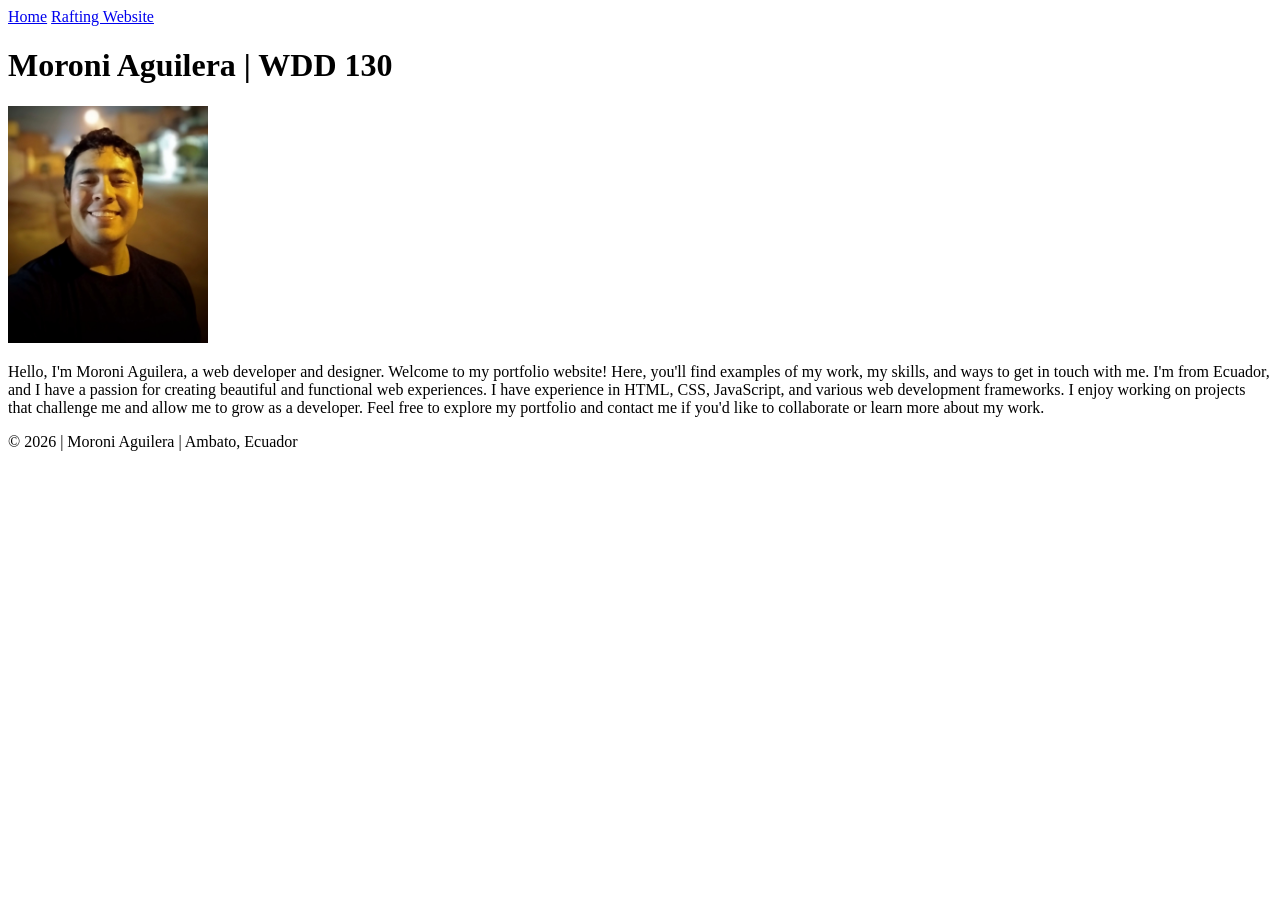
==== index.html @ 91e1b0b2 "Add meta description to index.html and adjust image height in temple.css" ====
<!DOCTYPE html>
<html lang='en-US'>

<head>
    <meta charset='utf-8'>
    <title>Moroni Aguilera | WDD 130</title>
    <meta name='viewport' content='width=device-width, initial-scale=1'>
    <meta name="description" />
</head>

<body>
    <header>
        <nav>
            <a href="#">Home</a>
            <a href="wwr/">Rafting Website</a>
        </nav>
    </header>
    <main>
        <h1>Moroni Aguilera | WDD 130</h1>
        <img src="images/profile.jpg" alt="Hello, I'm Moroni Aguilera" width="200">
        <p>Hello, I'm Moroni Aguilera, a web developer and designer. Welcome to my portfolio
            website! Here, you'll find examples of my work, my skills, and ways to get in touch with
            me. I'm from Ecuador, and I have a passion for creating beautiful and functional web
            experiences. I have experience in HTML, CSS, JavaScript, and various web development
            frameworks. I enjoy working on projects that challenge me and allow me to grow as a
            developer. Feel free to explore my portfolio and contact me if you'd like to collaborate
            or learn more about my work.
        </p>
    </main>
    <footer>
        <p>&copy; 2026 | Moroni Aguilera | Ambato, Ecuador</p>
    </footer>
</body>

</html>
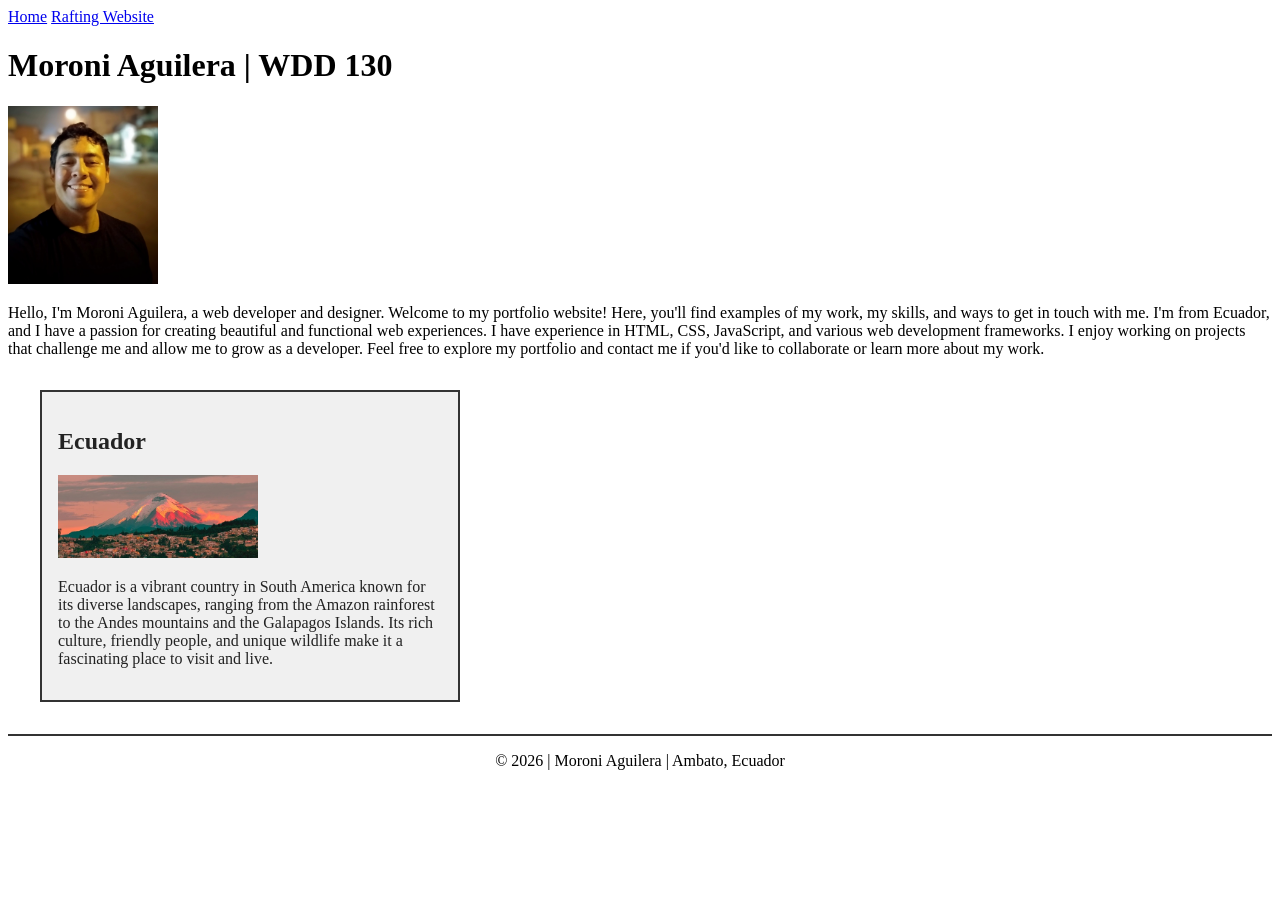
==== commit 08d3f072: "Add Cotopaxi image and update index.html with Ecuador section" ====
--- a/index.html
+++ b/index.html
@@ -5,7 +5,10 @@
     <meta charset='utf-8'>
     <title>Moroni Aguilera | WDD 130</title>
     <meta name='viewport' content='width=device-width, initial-scale=1'>
-    <meta name="description" />
+    <meta name="description"
+      content="Portfolio of Moroni Aguilera — web developer and designer showcasing projects, skills, and contact information." />
+    <meta name="author" content="Moroni Aguilera" />
+    <link rel="stylesheet" href="styles/styles.css">
 </head>
 
 <body>
@@ -27,6 +30,16 @@
             or learn more about my work.
         </p>
     </main>
+    <aside>
+        <h2>Ecuador</h2>
+        <img src="images/cotopaxi.jpg" alt="Cotopaxi Vulcan">
+        <p>Ecuador is a vibrant country in South America known for its diverse landscapes, ranging
+            from
+            the Amazon rainforest to the Andes mountains and the Galapagos Islands. Its rich
+            culture,
+            friendly people, and unique wildlife make it a fascinating place to visit and live.</p>
+
+    </aside>
     <footer>
         <p>&copy; 2026 | Moroni Aguilera | Ambato, Ecuador</p>
     </footer>
--- a/styles/styles.css
+++ b/styles/styles.css
@@ -0,0 +1,32 @@
+main {
+    max-width: fit-content;
+}
+
+aside {
+    width: 384px;
+    margin: 32px;
+    border: 2px solid #333;
+    padding: 16px;
+    background-color: rgba(240, 240, 240, 1);
+    color: rgba(34, 34, 34, 1);
+}
+
+aside > img {
+    width: 200px;
+    height: auto;
+}
+
+main > img {
+    width: 150px;
+    height: auto;
+}
+
+p {
+    padding: 0;
+}
+
+footer {
+    margin-top: 32px;
+    border-top: 2px solid rgba(51, 51, 51, 1);
+    text-align: center;
+}
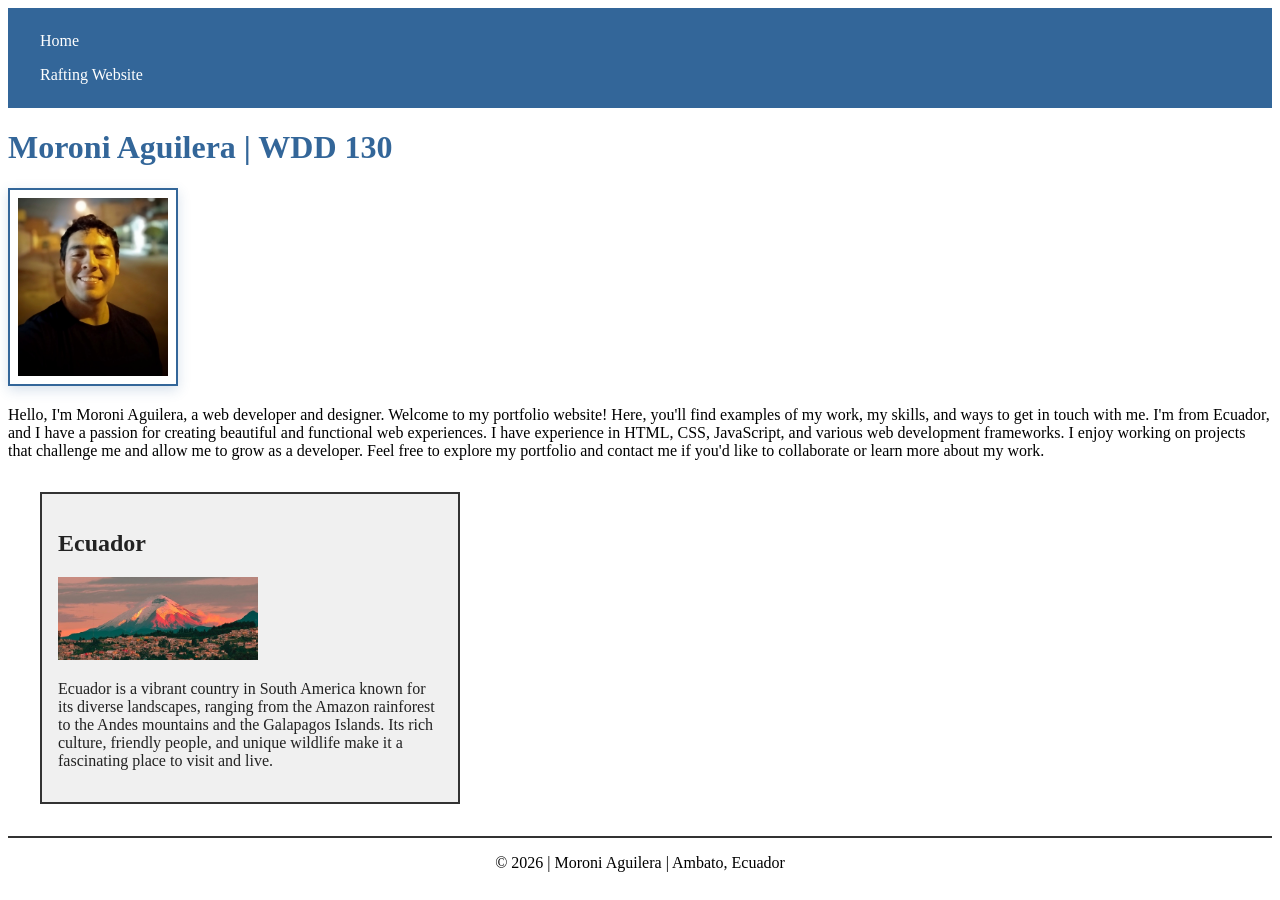
==== commit 69b3ecbf: "Fix HTML attribute quotes and enhance CSS styles for header and navigation" ====
--- a/index.html
+++ b/index.html
@@ -1,5 +1,5 @@
 <!DOCTYPE html>
-<html lang='en-US'>
+<html lang="en-US">
 
 <head>
     <meta charset='utf-8'>
--- a/styles/styles.css
+++ b/styles/styles.css
@@ -1,3 +1,19 @@
+h1 {
+    color: rgba(51, 102, 153, 1);
+}
+
+nav {
+    background-color: rgba(51, 102, 153, 1);
+    padding: 16px;
+}
+
+nav a {
+    color: rgba(255, 255, 255, 1);
+    padding: 8px 16px;
+    display: block;
+    text-decoration: none;
+}
+
 main {
     max-width: fit-content;
 }
@@ -11,14 +27,17 @@
     color: rgba(34, 34, 34, 1);
 }
 
-aside > img {
+aside img {
     width: 200px;
     height: auto;
 }
 
-main > img {
+main img {
     width: 150px;
     height: auto;
+    border: 2px solid rgba(51, 102, 153, 1);
+    padding: 8px;
+    box-shadow: 0 4px 12px rgba(51, 102, 153, 0.2);
 }
 
 p {
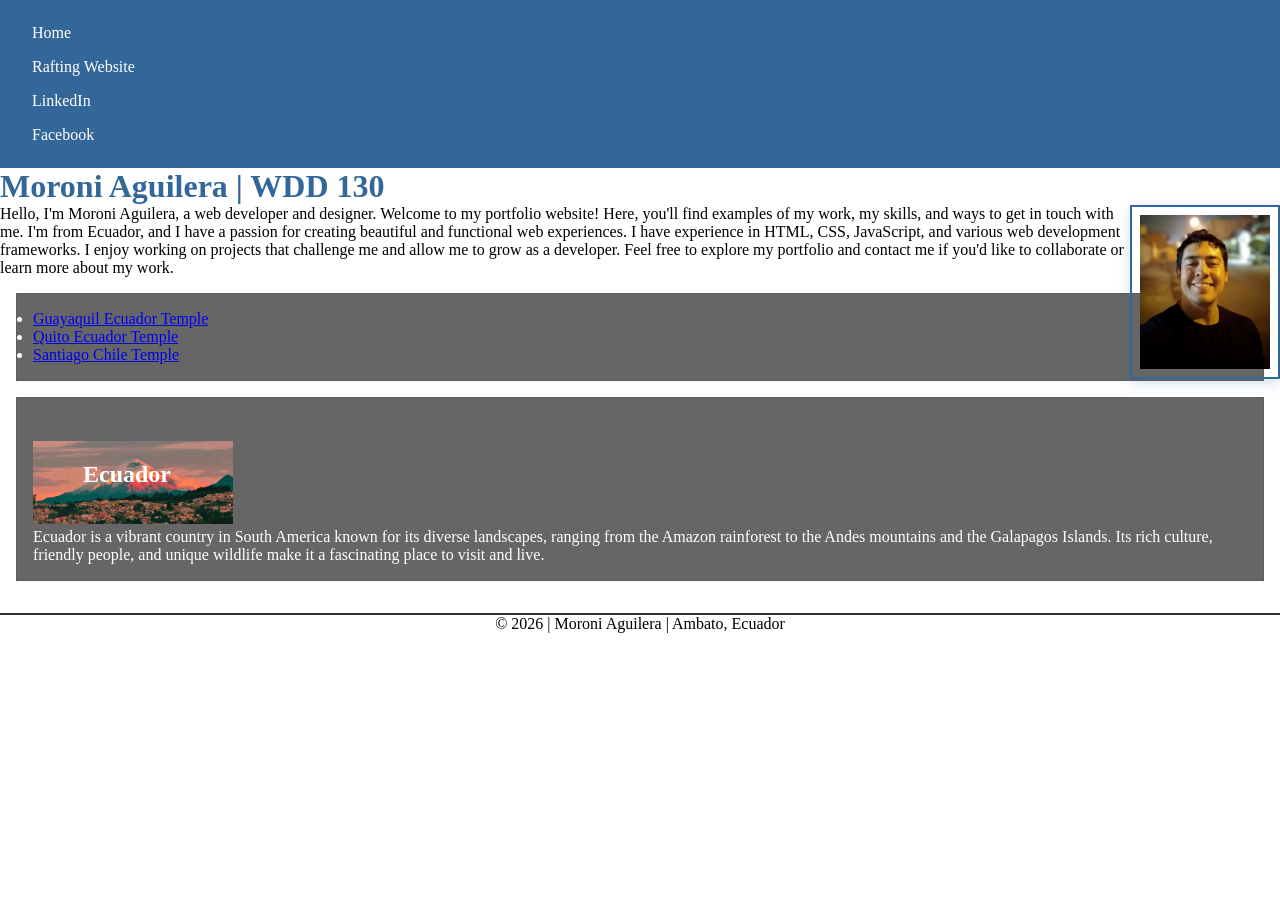
==== commit e49f9f70: "Add social media links and enhance Ecuador section in index.html; update styles for better layout" ====
--- a/index.html
+++ b/index.html
@@ -1,5 +1,5 @@
 <!DOCTYPE html>
-<html lang="en-US">
+<html lang="en">
 
 <head>
     <meta charset='utf-8'>
@@ -16,6 +16,8 @@
         <nav>
             <a href="#">Home</a>
             <a href="wwr/">Rafting Website</a>
+            <a href="https://linkedin.com" target="_blank" rel="noopener noreferrer">LinkedIn</a>
+            <a href="https://facebook.com" target="_blank" rel="noopener noreferrer">Facebook</a>
         </nav>
     </header>
     <main>
@@ -29,8 +31,16 @@
             developer. Feel free to explore my portfolio and contact me if you'd like to collaborate
             or learn more about my work.
         </p>
+        <ul class="box">
+            <li><a href="https://www.churchofjesuschrist.org/temples/details/guayaquil-ecuador-temple?lang=eng"
+                  target="_blank" rel="noopener noreferrer">Guayaquil Ecuador Temple</a></li>
+            <li><a href="https://www.churchofjesuschrist.org/temples/details/quito-ecuador-temple?lang=eng"
+                  target="_blank" rel="noopener noreferrer">Quito Ecuador Temple</a></li>
+            <li><a href="https://www.churchofjesuschrist.org/temples/details/santiago-chile-temple?lang=eng"
+                  target="_blank" rel="noopener noreferrer">Santiago Chile Temple</a></li>
+        </ul>
     </main>
-    <aside>
+    <aside class="box">
         <h2>Ecuador</h2>
         <img src="images/cotopaxi.jpg" alt="Cotopaxi Vulcan">
         <p>Ecuador is a vibrant country in South America known for its diverse landscapes, ranging
--- a/styles/styles.css
+++ b/styles/styles.css
@@ -1,3 +1,9 @@
+* {
+    margin: 0;
+    padding: 0;
+    box-sizing: border-box;
+}
+
 h1 {
     color: rgba(51, 102, 153, 1);
 }
@@ -18,19 +24,14 @@
     max-width: fit-content;
 }
 
-aside {
+/* aside {
     width: 384px;
     margin: 32px;
     border: 2px solid #333;
     padding: 16px;
     background-color: rgba(240, 240, 240, 1);
     color: rgba(34, 34, 34, 1);
-}
-
-aside img {
-    width: 200px;
-    height: auto;
-}
+} */
 
 main img {
     width: 150px;
@@ -38,6 +39,7 @@
     border: 2px solid rgba(51, 102, 153, 1);
     padding: 8px;
     box-shadow: 0 4px 12px rgba(51, 102, 153, 0.2);
+    float: right;
 }
 
 p {
@@ -48,4 +50,25 @@
     margin-top: 32px;
     border-top: 2px solid rgba(51, 51, 51, 1);
     text-align: center;
+}
+
+/* Class Selectors */
+
+.box {
+    margin: 1rem;
+    border: 1px solid rgb(0 0 0 / 10%);
+    padding: 1rem;
+    background-color: #666666;
+    color: #ffffff;
+}
+
+aside img {
+    width: 200px;
+    height: auto;
+}
+
+aside h2 {
+    position: relative;
+    top: 47px;
+    left: 50px;
 }
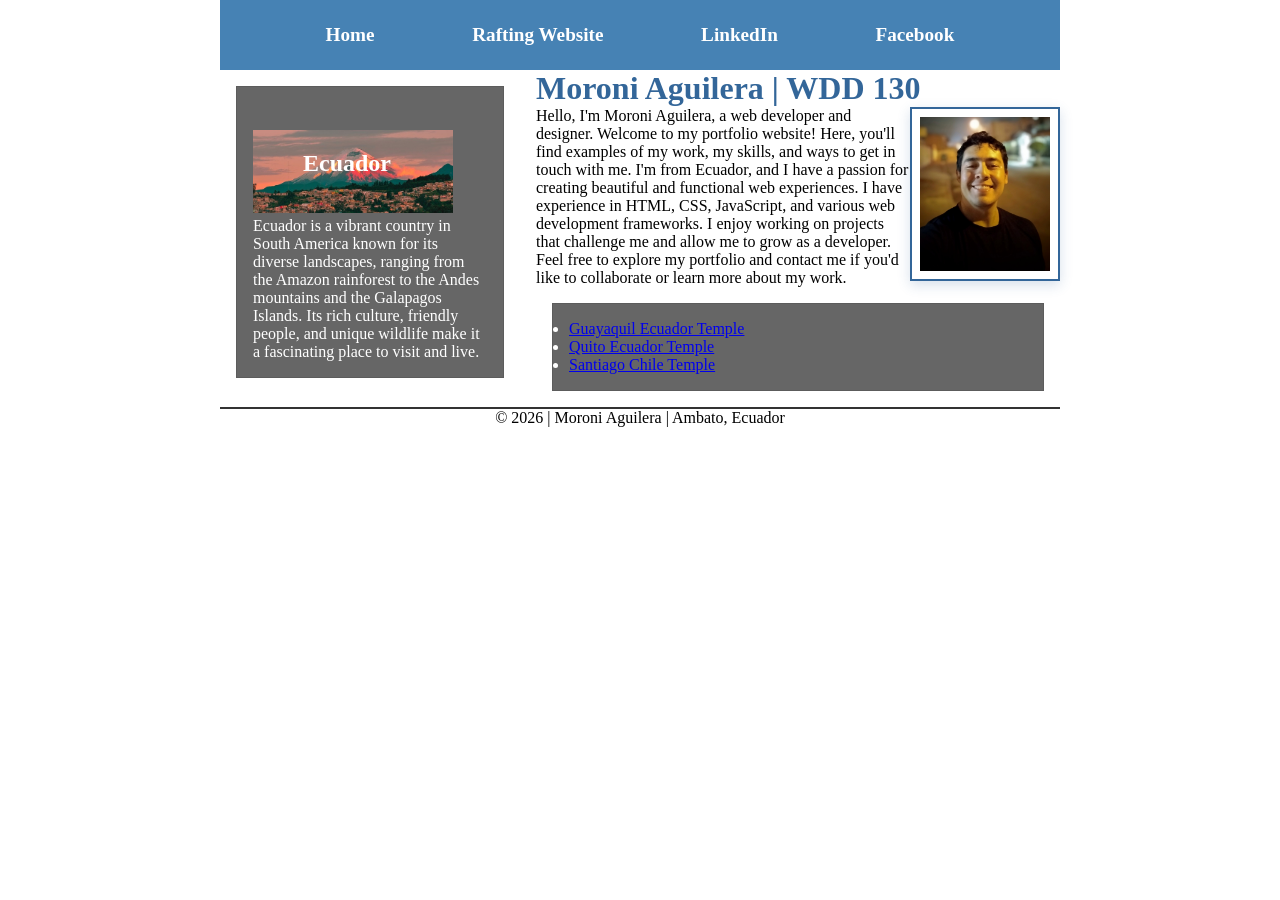
==== commit d05d593f: "Refactor layout and styles for main content and navigation; enhance grid structure for better respon" ====
--- a/index.html
+++ b/index.html
@@ -20,36 +20,42 @@
             <a href="https://facebook.com" target="_blank" rel="noopener noreferrer">Facebook</a>
         </nav>
     </header>
-    <main>
-        <h1>Moroni Aguilera | WDD 130</h1>
-        <img src="images/profile.jpg" alt="Hello, I'm Moroni Aguilera" width="200">
-        <p>Hello, I'm Moroni Aguilera, a web developer and designer. Welcome to my portfolio
-            website! Here, you'll find examples of my work, my skills, and ways to get in touch with
-            me. I'm from Ecuador, and I have a passion for creating beautiful and functional web
-            experiences. I have experience in HTML, CSS, JavaScript, and various web development
-            frameworks. I enjoy working on projects that challenge me and allow me to grow as a
-            developer. Feel free to explore my portfolio and contact me if you'd like to collaborate
-            or learn more about my work.
-        </p>
-        <ul class="box">
-            <li><a href="https://www.churchofjesuschrist.org/temples/details/guayaquil-ecuador-temple?lang=eng"
-                  target="_blank" rel="noopener noreferrer">Guayaquil Ecuador Temple</a></li>
-            <li><a href="https://www.churchofjesuschrist.org/temples/details/quito-ecuador-temple?lang=eng"
-                  target="_blank" rel="noopener noreferrer">Quito Ecuador Temple</a></li>
-            <li><a href="https://www.churchofjesuschrist.org/temples/details/santiago-chile-temple?lang=eng"
-                  target="_blank" rel="noopener noreferrer">Santiago Chile Temple</a></li>
-        </ul>
-    </main>
-    <aside class="box">
-        <h2>Ecuador</h2>
-        <img src="images/cotopaxi.jpg" alt="Cotopaxi Vulcan">
-        <p>Ecuador is a vibrant country in South America known for its diverse landscapes, ranging
-            from
-            the Amazon rainforest to the Andes mountains and the Galapagos Islands. Its rich
-            culture,
-            friendly people, and unique wildlife make it a fascinating place to visit and live.</p>
+    <div class="grid">
+        <main>
+            <h1>Moroni Aguilera | WDD 130</h1>
+            <img src="images/profile.jpg" alt="Hello, I'm Moroni Aguilera" width="200">
+            <p>Hello, I'm Moroni Aguilera, a web developer and designer. Welcome to my portfolio
+                website! Here, you'll find examples of my work, my skills, and ways to get in touch
+                with
+                me. I'm from Ecuador, and I have a passion for creating beautiful and functional web
+                experiences. I have experience in HTML, CSS, JavaScript, and various web development
+                frameworks. I enjoy working on projects that challenge me and allow me to grow as a
+                developer. Feel free to explore my portfolio and contact me if you'd like to
+                collaborate
+                or learn more about my work.
+            </p>
+            <ul class="box">
+                <li><a href="https://www.churchofjesuschrist.org/temples/details/guayaquil-ecuador-temple?lang=eng"
+                      target="_blank" rel="noopener noreferrer">Guayaquil Ecuador Temple</a></li>
+                <li><a href="https://www.churchofjesuschrist.org/temples/details/quito-ecuador-temple?lang=eng"
+                      target="_blank" rel="noopener noreferrer">Quito Ecuador Temple</a></li>
+                <li><a href="https://www.churchofjesuschrist.org/temples/details/santiago-chile-temple?lang=eng"
+                      target="_blank" rel="noopener noreferrer">Santiago Chile Temple</a></li>
+            </ul>
+        </main>
+        <aside class="box">
+            <h2>Ecuador</h2>
+            <img src="images/cotopaxi.jpg" alt="Cotopaxi Vulcan">
+            <p>Ecuador is a vibrant country in South America known for its diverse landscapes,
+                ranging
+                from
+                the Amazon rainforest to the Andes mountains and the Galapagos Islands. Its rich
+                culture,
+                friendly people, and unique wildlife make it a fascinating place to visit and live.
+            </p>
 
-    </aside>
+        </aside>
+    </div>
     <footer>
         <p>&copy; 2026 | Moroni Aguilera | Ambato, Ecuador</p>
     </footer>
--- a/styles/styles.css
+++ b/styles/styles.css
@@ -9,15 +9,20 @@
 }
 
 nav {
-    background-color: rgba(51, 102, 153, 1);
-    padding: 16px;
+    background-color: steelblue;
+    padding: 1rem;
+    display: flex;
+    justify-content: space-evenly;
+    align-items: center;
 }
 
 nav a {
-    color: rgba(255, 255, 255, 1);
-    padding: 8px 16px;
     display: block;
+    padding: 0.5rem;
     text-decoration: none;
+    font-size: 1.2rem;
+    font-weight: 700;
+    color: #fff;
 }
 
 main {
@@ -71,4 +76,28 @@
     position: relative;
     top: 47px;
     left: 50px;
+}
+
+header,
+.grid,
+footer {
+    max-width: 840px;
+    margin: 0 auto;
+}
+
+.grid {
+    display: grid;
+    grid-template-columns: 300px 1fr;
+    gap: 1rem;
+    align-items: start;
+}
+
+.grid aside {
+    grid-column: 1;
+    grid-row: 1;
+}
+
+.grid main {
+    grid-column: 2;
+    grid-row: 1;
 }
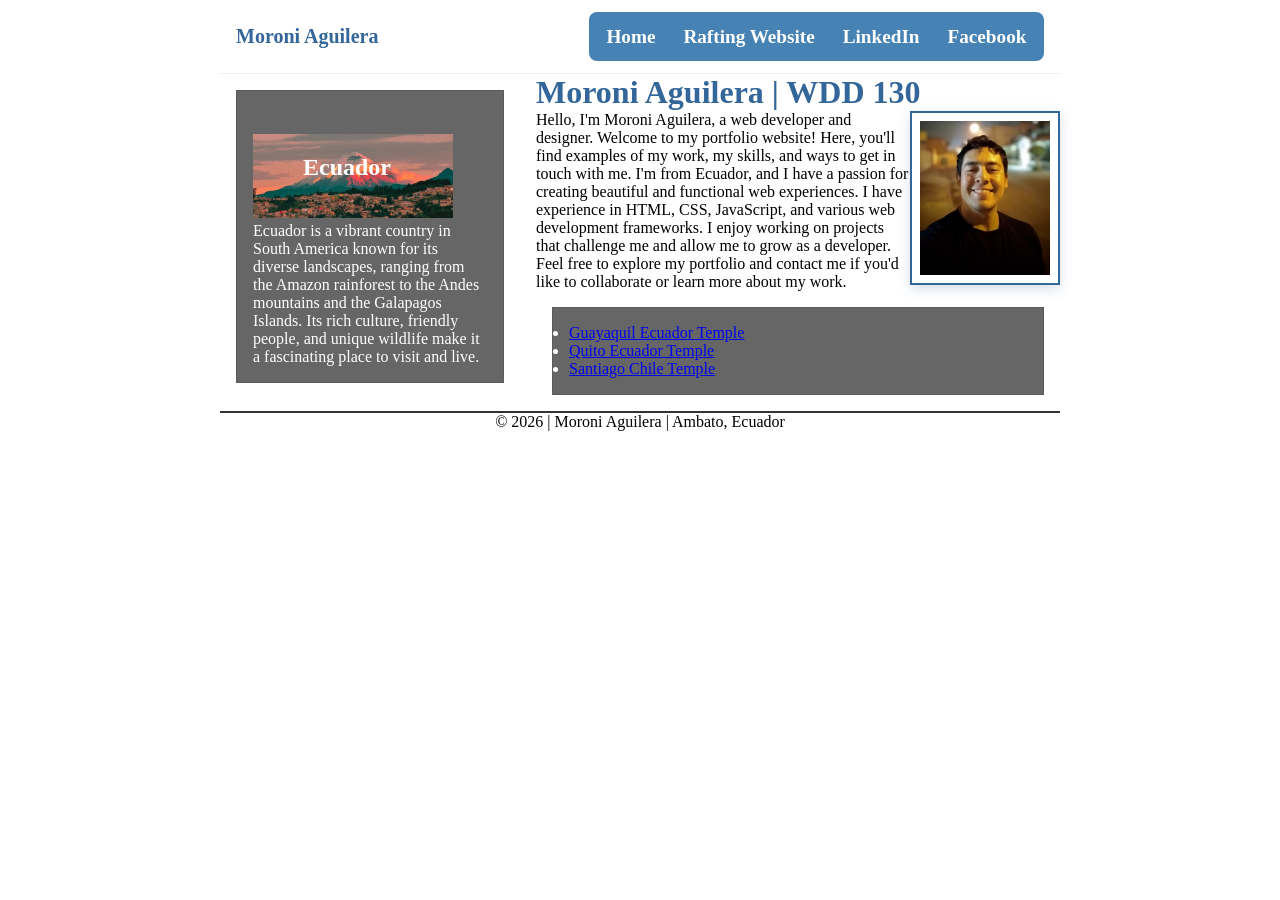
==== commit 4211405f: "Add logo to header, enhance navigation styles, and update about page with new content and images" ====
--- a/index.html
+++ b/index.html
@@ -13,6 +13,7 @@
 
 <body>
     <header>
+        <a href="#" class="logo">Moroni Aguilera</a>
         <nav>
             <a href="#">Home</a>
             <a href="wwr/">Rafting Website</a>
--- a/styles/styles.css
+++ b/styles/styles.css
@@ -9,11 +9,60 @@
 }
 
 nav {
+    display: flex;
+    gap: 0.75rem;
+    align-items: center;
     background-color: steelblue;
-    padding: 1rem;
-    display: flex;
-    justify-content: space-evenly;
+    padding: 0.35rem 0.6rem;
+    border-radius: 8px;
+}
+
+/* Header grid: reserve left column for logo, place nav on the right */
+header {
+    display: grid;
+    grid-template-columns: auto 1fr;
     align-items: center;
+    gap: 1rem;
+    padding: 0.75rem 1rem;
+    background-color: #ffffff;
+    border-bottom: 1px solid rgba(0, 0, 0, 0.06);
+}
+
+header nav {
+    grid-column: 2;
+    justify-self: end;
+}
+
+/* Logo styling inside the header grid */
+.logo {
+    font-size: 1.25rem;
+    font-weight: 700;
+    color: rgba(51, 102, 153, 1);
+    text-decoration: none;
+    justify-self: start;
+}
+
+/* Header images (logo) */
+header img {
+    max-height: 64px;
+    width: auto;
+    display: block;
+}
+
+/* Nav link appearance */
+nav a {
+    display: inline-block;
+    padding: 0.35rem 0.6rem;
+    text-decoration: none;
+    font-size: 1rem;
+    font-weight: 700;
+    color: #fff;
+    border-radius: 6px;
+}
+
+nav a:hover,
+nav a:focus {
+    background: rgba(255, 255, 255, 0.12);
 }
 
 nav a {
